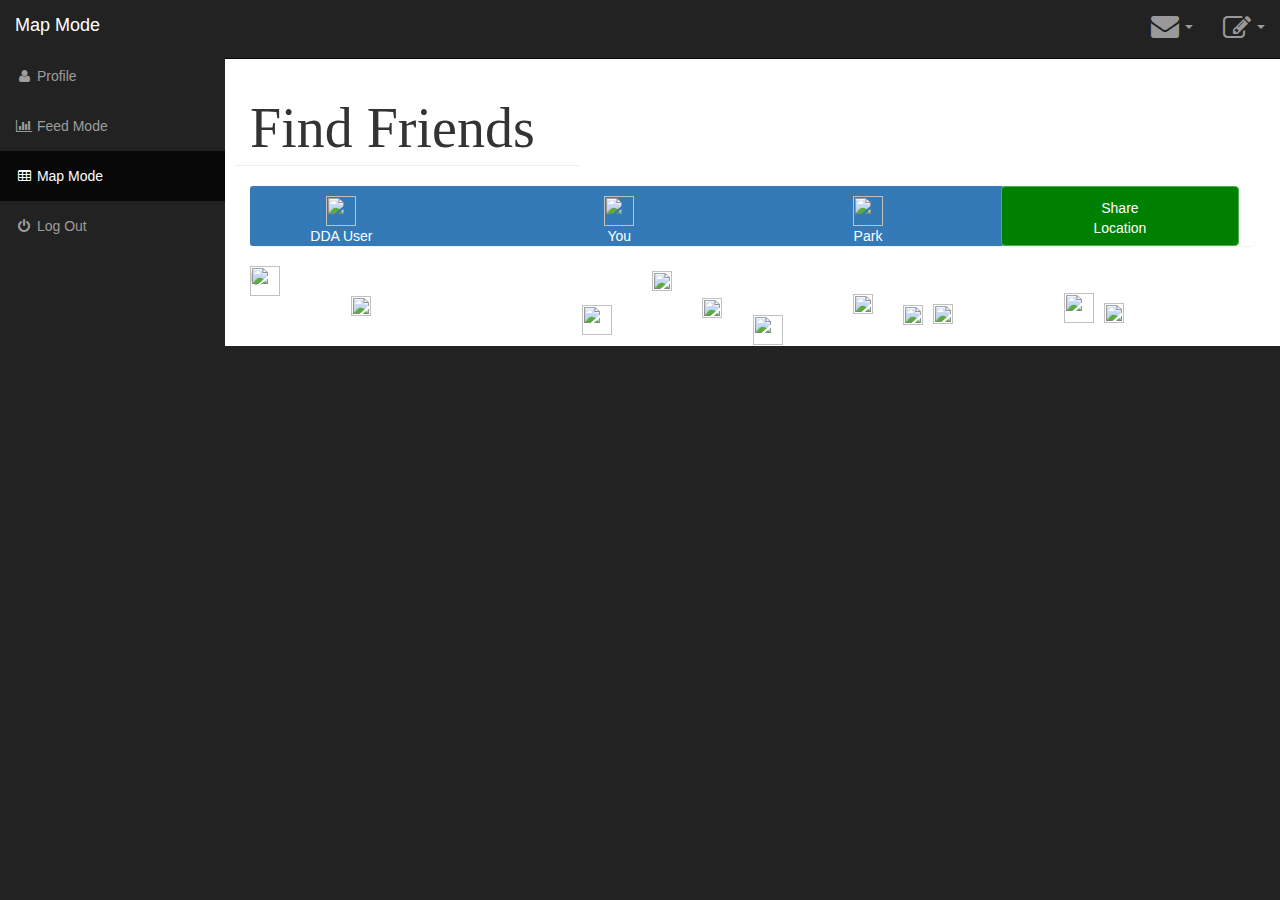
==== bootstrap_template/map.html @ 3c324e11 "Map html & css files" ====
<!DOCTYPE html>
<html lang="en">

<head>

    <meta charset="utf-8">
    <meta http-equiv="X-UA-Compatible" content="IE=edge">
    <meta name="viewport" content="width=device-width, initial-scale=1">
    <meta name="description" content="">
    <meta name="author" content="">

    <title>Map Mode</title>

    <!-- Bootstrap Core CSS -->
    <link href="css/bootstrap.min.css" rel="stylesheet">

    <!-- Custom CSS -->
    <link href="css/map-admin.css" rel="stylesheet">

    <!-- Morris Charts CSS -->
    <link href="css/plugins/morris.css" rel="stylesheet">

    <!-- Custom Fonts -->
    <link href="font-awesome/css/font-awesome.min.css" rel="stylesheet" type="text/css">

    <!-- HTML5 Shim and Respond.js IE8 support of HTML5 elements and media queries -->
    <!-- WARNING: Respond.js doesn't work if you view the page via file:// -->
    <!--[if lt IE 9]>
        <script src="https://oss.maxcdn.com/libs/html5shiv/3.7.0/html5shiv.js"></script>
        <script src="https://oss.maxcdn.com/libs/respond.js/1.4.2/respond.min.js"></script>
    <![endif]-->

</head>

<body>

    <div id="wrapper">

        <!-- Navigation -->
        <nav class="navbar navbar-inverse navbar-fixed-top" role="navigation">
            <!-- Brand and toggle get grouped for better mobile display -->
            <div class="navbar-header">
                <button type="button" class="navbar-toggle" data-toggle="collapse" data-target=".navbar-ex1-collapse">
                    <span class="sr-only">Toggle navigation</span>
                    <span class="icon-bar"></span>
                    <span class="icon-bar"></span>
                    <span class="icon-bar"></span>
                </button>
                <a class="navbar-brand" href="index.html">Map Mode</a>
            </div>
            <!-- Top Menu Items -->
            <ul class="nav navbar-right top-nav">
                <li class="dropdown">
                    <a href="#" class="dropdown-toggle" data-toggle="dropdown"><i class="fa fa-envelope  fa-2x"></i> <b class="caret"></b></a>
                    <ul class="dropdown-menu message-dropdown">
                        <li class="message-preview">
                            <a href="#">
                                <div class="media">
                                    <span class="pull-left">
                                        <img class="media-object" src="http://placehold.it/50x50" alt="">
                                    </span>
                                    <div class="media-body">
                                        <h5 class="media-heading"><strong>John Smith</strong>
                                        </h5>
                                        <p class="small text-muted"><i class="fa fa-calendar-plus-o"></i> Yesterday at 4:32 PM</p>
                                        <p>Lorem ipsum dolor sit amet, consectetur...</p>
                                    </div>
                                </div>
                            </a>
                        </li>
                        <li class="message-preview">
                            <a href="#">
                                <div class="media">
                                    <span class="pull-left">
                                        <img class="media-object" src="http://placehold.it/50x50" alt="">
                                    </span>
                                    <div class="media-body">
                                        <h5 class="media-heading"><strong>John Smith</strong>
                                        </h5>
                                        <p class="small text-muted"><i class="fa fa-clock-o"></i> Yesterday at 4:32 PM</p>
                                        <p>Lorem ipsum dolor sit amet, consectetur...</p>
                                    </div>
                                </div>
                            </a>
                        </li>
                        <li class="message-preview">
                            <a href="#">
                                <div class="media">
                                    <span class="pull-left">
                                        <img class="media-object" src="http://placehold.it/50x50" alt="">
                                    </span>
                                    <div class="media-body">
                                        <h5 class="media-heading"><strong>John Smith</strong>
                                        </h5>
                                        <p class="small text-muted"><i class="fa fa-clock-o"></i> Yesterday at 4:32 PM</p>
                                        <p>Lorem ipsum dolor sit amet, consectetur...</p>
                                    </div>
                                </div>
                            </a>
                        </li>
                        <li class="message-footer">
                            <a href="#">Read All New Messages</a>
                        </li>
                    </ul>
                </li>

                <!-- ADD  -->
                       <li class="dropdown">
                    <a href="#" class="dropdown-toggle" data-toggle="dropdown"><i class="fa fa-pencil-square-o fa-2x"></i> <b class="caret"></b></a>
                    <ul class="dropdown-menu message-dropdown">
                        <li class="message-preview">
                            <a href="#">
                                <h4>Create New Event</h4>
                            </a>
                        </li>
                        <li class="message-preview">
                            <a href="#">
                                <h4>Ask For Advice</h4>
                            </a>
                        </li>
                        <li class="message-preview">
                            <a href="#">
                                <h4>Write A Post</h4>
                            </a>
                        </li>
                        
                    </ul>
                </li>


            </ul>

            <!-- Sidebar Menu Items - These collapse to the responsive navigation menu on small screens -->
            <div class="collapse navbar-collapse navbar-ex1-collapse">
                <ul class="nav navbar-nav side-nav">
                    <li>
                        <a href="index.html"><i class="fa fa-fw fa-user"></i> Profile</a>
                    </li>
                    <li>
                        <a href="feed.html"><i class="fa fa-fw fa-bar-chart-o"></i> Feed Mode</a>
                    </li>
                    <li class="active">
                        <a href="map.html"><i class="fa fa-fw fa-table"></i> Map Mode</a>
                    </li>
                    <li>
                        <a href="#"><i class="fa fa-fw fa-power-off"></i> Log Out</a>
                    </li>
                </ul>
            </div>
            <!-- /.navbar-collapse -->
        </nav>

        <div id="page-wrapper">

            <div class="container-fluid">

                <!-- Page Heading -->
                <div class="row">
                    <div class="huge col-lg-4 page-header fa fa-4x">
                        Find Friends 
                    </div>  
                    
                        
                   <!--      <ol class="breadcrumb">
                            <li class="active">
                                <i class="fa fa-dashboard"></i> Dashboard
                            </li>
                        </ol> -->
                   
                </div>

                <div class="row">
                    <div class="col-lg-12 col-md-12">
                        <div class="panel panel-primary">
                            <div class="panel-heading">
                                <div class="row">
                                    <div class="col-xs-3"> 
                                        <div class = "legend1">
                                            <img src="http://cdn.flaticon.com/png/256/12638.png" width="30" height="30">
                                            <div>DDA User</div>
                                        </div>
                                        <div class = "legend2">
                                            <img src="http://icons.iconarchive.com/icons/icons-land/vista-map-markers/256/Map-Marker-Marker-Outside-Azure-icon.png" width="30" height="30">
                                            <div> You </div>
                                        </div>
                                        <div class = "legend3">
                                            <img src="http://icons.iconarchive.com/icons/sonya/swarm/256/Park-icon.png" width="30" height="30">
                                            <div> Park </div>
                                    </div>

                                </div>

                            </div>
                               <button type="button" class="btn btn-success">Share </br>Location</button>   
                        </div>
                    </div>
                </div>
            </div>
                <div class="map">
                    <div class="map-img">
                        <img  class = "mapImg" src="https://i.imgur.com/2tovwYl.png" height="auto" width="100%">

                        <img class = "userLoc" src="http://icons.iconarchive.com/icons/icons-land/vista-map-markers/256/Map-Marker-Marker-Outside-Azure-icon.png" width="30" height="30">

                        <img class = "park1" src="http://icons.iconarchive.com/icons/sonya/swarm/256/Park-icon.png" width="30" height="30">
                        <img class = "park2" src="http://icons.iconarchive.com/icons/sonya/swarm/256/Park-icon.png" width="30" height="30">
                        <img class = "park3" src="http://icons.iconarchive.com/icons/sonya/swarm/256/Park-icon.png" width="30" height="30">

                        <img class = "user1" src="http://cdn.flaticon.com/png/256/12638.png" width="20" height="20">
                        <img class = "user2" src="http://cdn.flaticon.com/png/256/12638.png" width="20" height="20">
                        <img class = "user3" src="http://cdn.flaticon.com/png/256/12638.png" width="20" height="20">
                        <img class = "user4" src="http://cdn.flaticon.com/png/256/12638.png" width="20" height="20">
                        <img class = "user5" src="http://cdn.flaticon.com/png/256/12638.png" width="20" height="20">
                        <img class = "user6" src="http://cdn.flaticon.com/png/256/12638.png" width="20" height="20">
                        <img class = "user7" src="http://cdn.flaticon.com/png/256/12638.png" width="20" height="20">
                    </div>
                </div>
            <!-- /.container-fluid -->

        </div>
        <!-- /#page-wrapper -->

    </div>
    <!-- /#wrapper -->

    <!-- jQuery -->
    <script src="js/jquery.js"></script>

    <!-- Bootstrap Core JavaScript -->
    <script src="js/bootstrap.min.js"></script>

    <!-- Morris Charts JavaScript -->
    <script src="js/plugins/morris/raphael.min.js"></script>
    <script src="js/plugins/morris/morris.min.js"></script>
    <script src="js/plugins/morris/morris-data.js"></script>

</body>

</html>
---- bootstrap_template/css/map-admin.css ----
/*!
 * Start Bootstrap - SB Admin Bootstrap Admin Template (http://startbootstrap.com)
 * Code licensed under the Apache License v2.0.
 * For details, see http://www.apache.org/licenses/LICENSE-2.0.
 */

/* Global Styles */

body {
    margin-top: 100px;
    background-color: #222;
}

@media(min-width:768px) {
    body {
        margin-top: 50px;
    }
}

 

#wrapper {
    padding-left: 0;
}

#page-wrapper {
    width: 100%;
    padding: 0;
    background-color: #fff;
}

.huge {
    font-size: 50px;
    line-height: normal;
}

@media(min-width:768px) {
    #wrapper {
        padding-left: 225px;
    }

    #page-wrapper {
        padding: 10px;
    }
}

/* Top Navigation */

.top-nav {
    padding: 0 15px;
}

.top-nav>li {
    display: inline-block;
    float: left;
}

.top-nav>li>a {
    padding-top: 15px;
    padding-bottom: 15px;
    line-height: 20px;
    color: #999;
}

.top-nav>li>a:hover,
.top-nav>li>a:focus,
.top-nav>.open>a,
.top-nav>.open>a:hover,
.top-nav>.open>a:focus {
    color: #fff;
    background-color: #000;
}

.top-nav>.open>.dropdown-menu {
    float: left;
    position: absolute;
    margin-top: 0;
    border: 1px solid rgba(0,0,0,.15);
    border-top-left-radius: 0;
    border-top-right-radius: 0;
    background-color: #fff;
    -webkit-box-shadow: 0 6px 12px rgba(0,0,0,.175);
    box-shadow: 0 6px 12px rgba(0,0,0,.175);
}

.top-nav>.open>.dropdown-menu>li>a {
    white-space: normal;
}

ul.message-dropdown {
    padding: 0;
    max-height: 250px;
    overflow-x: hidden;
    overflow-y: auto;
}

li.message-preview {
    width: 275px;
    border-bottom: 1px solid rgba(0,0,0,.15);
}

li.message-preview>a {
    padding-top: 15px;
    padding-bottom: 15px;
}

li.message-footer {
    margin: 5px 0;
}

ul.alert-dropdown {
    width: 200px;
}

/* Side Navigation */

@media(min-width:768px) {
    .side-nav {
        position: fixed;
        top: 51px;
        left: 225px;
        width: 225px;
        margin-left: -225px;
        border: none;
        border-radius: 0;
        overflow-y: auto;
        background-color: #222;
        bottom: 0;
        overflow-x: hidden;
        padding-bottom: 40px;
    }

    .side-nav>li>a {
        width: 225px;
    }

    .side-nav li a:hover,
    .side-nav li a:focus {
        outline: none;
        background-color: #000 !important;
    }
}

.side-nav>li>ul {
    padding: 0;
}

.side-nav>li>ul>li>a {
    display: block;
    padding: 10px 15px 10px 38px;
    text-decoration: none;
    color: #999;
}

.side-nav>li>ul>li>a:hover {
    color: #fff;
}

/* Flot Chart Containers */

.flot-chart {
    display: block;
    height: 400px;
}

.flot-chart-content {
    width: 100%;
    height: 100%;
}

/* Custom Colored Panels */

.huge {
    font-size: 40px;
}

.panel-green {
    border-color: #5cb85c;
}

.panel-heading {
    padding-top: 0px;
   
   height: 60px;
    width: 75%; 
    border-radius: 3px 3px 3px 3px;

}

.panel {
    border: none;
}

 
.col-xs-3 { 
 width: 100%;}

.legend1 { 
   left:8%;
  text-align: center;
position: absolute;
margin-top: 10px;

 }

 .userLoc {
    position: absolute;
    top: 70%;
    left: 50%;
 }

 .map {
    position: relative;
    padding-bottom: 50px;
 }

 .caret {
    position: relative;
    top: 50%;
    vertical-align: top;
    margin-top: 10px;
 }

  .fa-envelope{ 
    margin-top: -2px !important;
}

 .park1 {
    position: absolute;
    left: 33%;
    top: 55%;

 }

 .park2 {
    position: absolute;
    left: 81%;
    top: 38%;

 }
 .park3 {
    position: absolute;
    left: 0%;
    top: 0%;

 }

.mapImg {
  
    border-radius: 10px 10px 10px 10px;
}

 .user1 {
    position: absolute;
    left: 10%;
    top: 43%;

 }



 .user2 {
    position: absolute;
    left: 60%;
    top: 40%;

 }

 .user3 {
    position: absolute;
    left: 45%;
    top: 45%;

 }

 .user4 {
    position: absolute;
    left: 40%;
    top: 7%;

 }

 .user5 {
    position: absolute;
    left: 85%;
    top: 53%;

 }

 .user6 {
    position: absolute;
    left: 68%;
    top: 54%;

 }

 .user7 {
    position: absolute;
    left: 65%;
    top: 55%;

 }
 body {
    height: 100%;

 }

 .fa-envelope {
    margin-top: 0;
    padding-top: 0;
    top:0%;
    vertical-align: top;
 }

 




.legend2 { 
   position: absolute;
left: 47%;
margin: 0 0 0 0;
text-align: center;
margin-top: 10px;

 }


.legend3 { 

position: absolute;
    left: 80%;
    text-align: center;
margin-top: 10px;


 }


 .btn-success {
    background-color: green;
    position: absolute;
    left: 74%;
    width:23%;
    height: 60px;
    padding-top: 10px;
    top:0%;

 
 }


 

.panel-green > .panel-heading {
    border-color: #5cb85c;
    color: #fff;
    background-color: #5cb85c;
}

.panel-green > a {
    color: #5cb85c;
}

.panel-green > a:hover {
    color: #3d8b3d;
}

.panel-red {
    border-color: #d9534f;
}

.panel-red > .panel-heading {
    border-color: #d9534f;
    color: #fff;
    background-color: #d9534f;
}

.panel-red > a {
    color: #d9534f;
}

.panel-red > a:hover {
    color: #b52b27;
}

.panel-yellow {
    border-color: #f0ad4e;
}

.panel-yellow > .panel-heading {
    border-color: #f0ad4e;
    color: #fff;
    background-color: #f0ad4e;
}

.panel-yellow > a {
    color: #f0ad4e;
}

.panel-yellow > a:hover {
    color: #df8a13;
}
---- bootstrap_template/css/plugins/morris.css ----
.morris-hover{position:absolute;z-index:1000}.morris-hover.morris-default-style{border-radius:10px;padding:6px;color:#666;background:rgba(255,255,255,0.8);border:solid 2px rgba(230,230,230,0.8);font-family:sans-serif;font-size:12px;text-align:center}.morris-hover.morris-default-style .morris-hover-row-label{font-weight:bold;margin:0.25em 0}
.morris-hover.morris-default-style .morris-hover-point{white-space:nowrap;margin:0.1em 0}
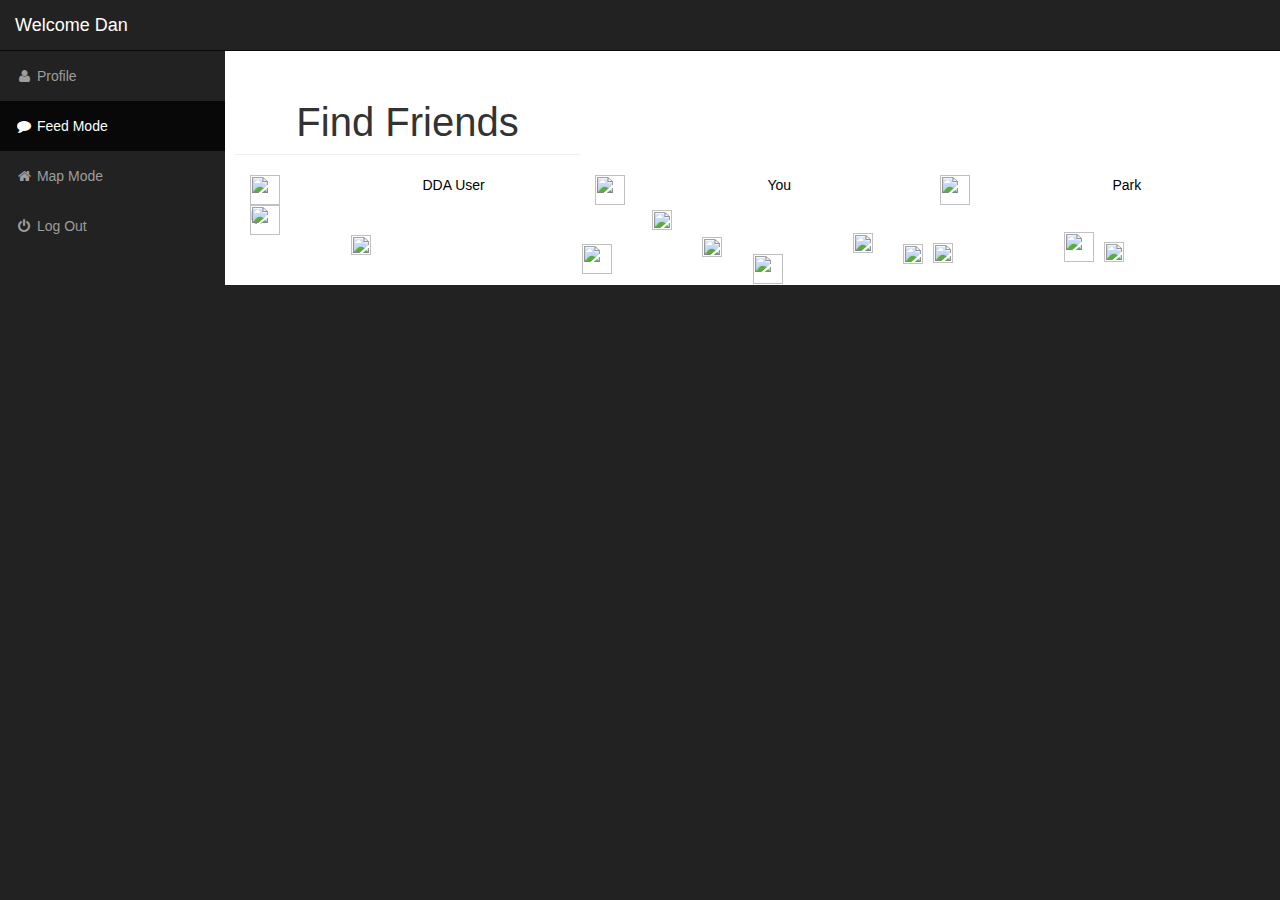
==== commit 00460c2c: "Added map" ====
--- a/bootstrap_template/map.html
+++ b/bootstrap_template/map.html
@@ -9,13 +9,14 @@
     <meta name="description" content="">
     <meta name="author" content="">
 
-    <title>Map Mode</title>
+    <title>SB Admin - Bootstrap Admin Template</title>
 
     <!-- Bootstrap Core CSS -->
     <link href="css/bootstrap.min.css" rel="stylesheet">
 
     <!-- Custom CSS -->
-    <link href="css/map-admin.css" rel="stylesheet">
+    <link href="css/sb-admin.css" rel="stylesheet">
+    <link href="css/main.css" rel="stylesheet">
 
     <!-- Morris Charts CSS -->
     <link href="css/plugins/morris.css" rel="stylesheet">
@@ -23,6 +24,9 @@
     <!-- Custom Fonts -->
     <link href="font-awesome/css/font-awesome.min.css" rel="stylesheet" type="text/css">
 
+    <link rel="stylesheet" type="text/css" href="css/main.css">
+
+   
     <!-- HTML5 Shim and Respond.js IE8 support of HTML5 elements and media queries -->
     <!-- WARNING: Respond.js doesn't work if you view the page via file:// -->
     <!--[if lt IE 9]>
@@ -35,6 +39,33 @@
 <body>
 
     <div id="wrapper">
+
+        <div class="modal fade" id="user" tabindex="-1" role="dialog" aria-labelledby="myModalLabel">
+            <div class="modal-dialog" role="document">
+                <div class="modal-content">
+                    <div class="modal-header">
+                        <button type="button" class="close" data-dismiss="modal" aria-label="Close"><span aria-hidden="true">&times;</span></button>
+                        <h4 class="modal-title" id="myModalLabel">Ask Steven to meet up!</h4>
+                    </div>
+                <div class="modal-body">
+                    <div class="row">
+                        <div class="col-md-1 col-xs-1"></div>
+                        <div class="col-md-10 col-xs-10" style="text-align: center;">
+                            <img src="https://blog-photos.dogvacay.com/wp-content/uploads/2013/04/homepage-man-dog-kiss-.jpg" width="100" height="100" style="border-radius: 50%">
+                            <h5>Steven and Mars love to spend time together on the beach playing with voleyball and enjoying ocean breeze.</h5>
+                            <form id="userForm" name="userForm">
+                                <textarea rows="7" type="text" id="msg" name="msg" placeholder="Let Steven know that you want to join him and his dog for a walk!"></textarea> <br>
+                            
+                                <button type="submit" class="btn btn-primary pull-right" style="width: 100px;">Send</button>
+                            </form>
+                    </div>
+                    <div class="col-md-1 col-xs-1"></div>
+                </div>
+              </div>
+            </div>
+          </div>
+        </div>
+
 
         <!-- Navigation -->
         <nav class="navbar navbar-inverse navbar-fixed-top" role="navigation">
@@ -46,102 +77,24 @@
                     <span class="icon-bar"></span>
                     <span class="icon-bar"></span>
                 </button>
-                <a class="navbar-brand" href="index.html">Map Mode</a>
-            </div>
-            <!-- Top Menu Items -->
-            <ul class="nav navbar-right top-nav">
-                <li class="dropdown">
-                    <a href="#" class="dropdown-toggle" data-toggle="dropdown"><i class="fa fa-envelope  fa-2x"></i> <b class="caret"></b></a>
-                    <ul class="dropdown-menu message-dropdown">
-                        <li class="message-preview">
-                            <a href="#">
-                                <div class="media">
-                                    <span class="pull-left">
-                                        <img class="media-object" src="http://placehold.it/50x50" alt="">
-                                    </span>
-                                    <div class="media-body">
-                                        <h5 class="media-heading"><strong>John Smith</strong>
-                                        </h5>
-                                        <p class="small text-muted"><i class="fa fa-calendar-plus-o"></i> Yesterday at 4:32 PM</p>
-                                        <p>Lorem ipsum dolor sit amet, consectetur...</p>
-                                    </div>
-                                </div>
-                            </a>
-                        </li>
-                        <li class="message-preview">
-                            <a href="#">
-                                <div class="media">
-                                    <span class="pull-left">
-                                        <img class="media-object" src="http://placehold.it/50x50" alt="">
-                                    </span>
-                                    <div class="media-body">
-                                        <h5 class="media-heading"><strong>John Smith</strong>
-                                        </h5>
-                                        <p class="small text-muted"><i class="fa fa-clock-o"></i> Yesterday at 4:32 PM</p>
-                                        <p>Lorem ipsum dolor sit amet, consectetur...</p>
-                                    </div>
-                                </div>
-                            </a>
-                        </li>
-                        <li class="message-preview">
-                            <a href="#">
-                                <div class="media">
-                                    <span class="pull-left">
-                                        <img class="media-object" src="http://placehold.it/50x50" alt="">
-                                    </span>
-                                    <div class="media-body">
-                                        <h5 class="media-heading"><strong>John Smith</strong>
-                                        </h5>
-                                        <p class="small text-muted"><i class="fa fa-clock-o"></i> Yesterday at 4:32 PM</p>
-                                        <p>Lorem ipsum dolor sit amet, consectetur...</p>
-                                    </div>
-                                </div>
-                            </a>
-                        </li>
-                        <li class="message-footer">
-                            <a href="#">Read All New Messages</a>
-                        </li>
-                    </ul>
-                </li>
-
-                <!-- ADD  -->
-                       <li class="dropdown">
-                    <a href="#" class="dropdown-toggle" data-toggle="dropdown"><i class="fa fa-pencil-square-o fa-2x"></i> <b class="caret"></b></a>
-                    <ul class="dropdown-menu message-dropdown">
-                        <li class="message-preview">
-                            <a href="#">
-                                <h4>Create New Event</h4>
-                            </a>
-                        </li>
-                        <li class="message-preview">
-                            <a href="#">
-                                <h4>Ask For Advice</h4>
-                            </a>
-                        </li>
-                        <li class="message-preview">
-                            <a href="#">
-                                <h4>Write A Post</h4>
-                            </a>
-                        </li>
-                        
-                    </ul>
-                </li>
-
-
-            </ul>
+                <a class="navbar-brand" href="index.html">Welcome Dan</a>
+           
+            </div>
+
 
             <!-- Sidebar Menu Items - These collapse to the responsive navigation menu on small screens -->
             <div class="collapse navbar-collapse navbar-ex1-collapse">
                 <ul class="nav navbar-nav side-nav">
+                    <li >
+                        <a href="index.html"><i class="fa fa-fw fa-user"></i> Profile</a>
+                    </li>
+                    <li class="active">
+                        <a href="index.html"><i class="fa fa-fw fa-comment"></i> Feed Mode</a>
+                    </li>
                     <li>
-                        <a href="index.html"><i class="fa fa-fw fa-user"></i> Profile</a>
-                    </li>
-                    <li>
-                        <a href="feed.html"><i class="fa fa-fw fa-bar-chart-o"></i> Feed Mode</a>
-                    </li>
-                    <li class="active">
-                        <a href="map.html"><i class="fa fa-fw fa-table"></i> Map Mode</a>
-                    </li>
+                        <a href="map.html"><i class="fa fa-fw fa-home"></i> Map Mode</a>
+                    </li>
+
                     <li>
                         <a href="#"><i class="fa fa-fw fa-power-off"></i> Log Out</a>
                     </li>
@@ -156,7 +109,7 @@
 
                 <!-- Page Heading -->
                 <div class="row">
-                    <div class="huge col-lg-4 page-header fa fa-4x">
+                    <div class="huge feed-title col-lg-4 page-header ">
                         Find Friends 
                     </div>  
                     
@@ -169,33 +122,44 @@
                    
                 </div>
 
+                <div class="alert alert-success collapse" id="msgSent">
+                  <span>
+                    <p>We let Steven know that you'll be joining him!</p>
+                  </span>
+                </div>
+
                 <div class="row">
                     <div class="col-lg-12 col-md-12">
-                        <div class="panel panel-primary">
-                            <div class="panel-heading">
+                        <!-- <div class="panel panel-primary">
+                            <div class="panel-heading"> -->
                                 <div class="row">
-                                    <div class="col-xs-3"> 
-                                        <div class = "legend1">
+                                    <div class="col-xs-2"> 
                                             <img src="http://cdn.flaticon.com/png/256/12638.png" width="30" height="30">
-                                            <div>DDA User</div>
-                                        </div>
-                                        <div class = "legend2">
+                                    </div>
+                                    <div class="col-xs-2">
+                                            <p style="color: #000; font-weight: 200;">DDA User</p>
+                                    </div>
+                                    <div class="col-xs-2"> 
                                             <img src="http://icons.iconarchive.com/icons/icons-land/vista-map-markers/256/Map-Marker-Marker-Outside-Azure-icon.png" width="30" height="30">
-                                            <div> You </div>
-                                        </div>
-                                        <div class = "legend3">
+                                    </div>
+                                    <div class="col-xs-2">
+                                            <p style="color: #000; font-weight: 200;"> You </p>
+                                    </div>
+                                    <div class="col-xs-2"> 
                                             <img src="http://icons.iconarchive.com/icons/sonya/swarm/256/Park-icon.png" width="30" height="30">
-                                            <div> Park </div>
-                                    </div>
-
-                                </div>
-
-                            </div>
-                               <button type="button" class="btn btn-success">Share </br>Location</button>   
+                                    </div>
+                                    <div class="col-xs-2">
+                                            <p style="color: #000; font-weight: 200;"> Park </p>
+                                    </div>
+
+                                <!-- </div>
+
+                            </div> -->
+                            <!-- <button type="button" class="btn btn-success">Share </br>Location</button>  -->  
                         </div>
                     </div>
                 </div>
-            </div>
+            
                 <div class="map">
                     <div class="map-img">
                         <img  class = "mapImg" src="https://i.imgur.com/2tovwYl.png" height="auto" width="100%">
@@ -205,16 +169,30 @@
                         <img class = "park1" src="http://icons.iconarchive.com/icons/sonya/swarm/256/Park-icon.png" width="30" height="30">
                         <img class = "park2" src="http://icons.iconarchive.com/icons/sonya/swarm/256/Park-icon.png" width="30" height="30">
                         <img class = "park3" src="http://icons.iconarchive.com/icons/sonya/swarm/256/Park-icon.png" width="30" height="30">
-
-                        <img class = "user1" src="http://cdn.flaticon.com/png/256/12638.png" width="20" height="20">
-                        <img class = "user2" src="http://cdn.flaticon.com/png/256/12638.png" width="20" height="20">
-                        <img class = "user3" src="http://cdn.flaticon.com/png/256/12638.png" width="20" height="20">
-                        <img class = "user4" src="http://cdn.flaticon.com/png/256/12638.png" width="20" height="20">
-                        <img class = "user5" src="http://cdn.flaticon.com/png/256/12638.png" width="20" height="20">
-                        <img class = "user6" src="http://cdn.flaticon.com/png/256/12638.png" width="20" height="20">
-                        <img class = "user7" src="http://cdn.flaticon.com/png/256/12638.png" width="20" height="20">
-                    </div>
-                </div>
+                        <a class="btn" data-toggle="modal" data-target="#user">
+                            <img class = "user1" src="http://cdn.flaticon.com/png/256/12638.png" width="20" height="20">
+                        </a>
+                        <a class="btn" data-toggle="modal" data-target="#user">
+                            <img class = "user2" src="http://cdn.flaticon.com/png/256/12638.png" width="20" height="20">
+                        </a>
+                        <a class="btn" data-toggle="modal" data-target="#user">
+                            <img class = "user3" src="http://cdn.flaticon.com/png/256/12638.png" width="20" height="20">
+                        </a>
+                        <a class="btn" data-toggle="modal" data-target="#user">
+                            <img class = "user4" src="http://cdn.flaticon.com/png/256/12638.png" width="20" height="20">
+                        </a>
+                        <a class="btn" data-toggle="modal" data-target="#user">
+                            <img class = "user5" src="http://cdn.flaticon.com/png/256/12638.png" width="20" height="20">
+                        </a>
+                        <a class="btn" data-toggle="modal" data-target="#user">
+                            <img class = "user6" src="http://cdn.flaticon.com/png/256/12638.png" width="20" height="20">
+                        </a>
+                        <a class="btn" data-toggle="modal" data-target="#user">
+                            <img class = "user7" src="http://cdn.flaticon.com/png/256/12638.png" width="20" height="20">
+                        </a>
+                    </div>
+                </div>
+            </div>
             <!-- /.container-fluid -->
 
         </div>
@@ -234,6 +212,7 @@
     <script src="js/plugins/morris/morris.min.js"></script>
     <script src="js/plugins/morris/morris-data.js"></script>
 
+    <script src="js/modals.js" > </script>
 </body>
 
 </html>--- a/bootstrap_template/css/sb-admin.css
+++ b/bootstrap_template/css/sb-admin.css
@@ -0,0 +1,245 @@
+/*!
+ * Start Bootstrap - SB Admin Bootstrap Admin Template (http://startbootstrap.com)
+ * Code licensed under the Apache License v2.0.
+ * For details, see http://www.apache.org/licenses/LICENSE-2.0.
+ */
+
+/* Global Styles */
+
+body {
+    margin-top: 50px;
+    background-color: #222;
+}
+
+@media(min-width:768px) {
+    body {
+        margin-top: 50px;
+    }
+}
+
+#wrapper {
+    padding-left: 0;
+}
+
+#page-wrapper {
+    width: 100%;
+    padding: 0;
+    background-color: #fff;
+}
+
+.huge {
+    font-size: 50px;
+    line-height: normal;
+}
+
+@media(min-width:768px) {
+    #wrapper {
+        padding-left: 225px;
+    }
+
+    #page-wrapper {
+        padding: 10px;
+    }
+}
+
+/* Top Navigation */
+
+.top-nav {
+    padding: 0 15px;
+}
+
+.top-nav>li {
+    display: inline-block;
+    float: left;
+}
+
+.top-nav>li>a {
+    padding-top: 15px;
+    padding-bottom: 15px;
+    line-height: 20px;
+    color: #999;
+}
+
+.top-nav>li>a:hover,
+.top-nav>li>a:focus,
+.top-nav>.open>a,
+.top-nav>.open>a:hover,
+.top-nav>.open>a:focus {
+    color: #fff;
+    background-color: #000;
+}
+
+.top-nav>.open>.dropdown-menu {
+    float: left;
+    position: absolute;
+    margin-top: 0;
+    border: 1px solid rgba(0,0,0,.15);
+    border-top-left-radius: 0;
+    border-top-right-radius: 0;
+    background-color: #fff;
+    -webkit-box-shadow: 0 6px 12px rgba(0,0,0,.175);
+    box-shadow: 0 6px 12px rgba(0,0,0,.175);
+}
+
+.top-nav>.open>.dropdown-menu>li>a {
+    white-space: normal;
+}
+
+ul.message-dropdown {
+    padding: 0;
+    max-height: 250px;
+    overflow-x: hidden;
+    overflow-y: auto;
+}
+
+li.message-preview {
+    width: 275px;
+    border-bottom: 1px solid rgba(0,0,0,.15);
+}
+
+li.message-preview>a {
+    padding-top: 15px;
+    padding-bottom: 15px;
+}
+
+li.message-footer {
+    margin: 5px 0;
+}
+
+ul.alert-dropdown {
+    width: 200px;
+}
+
+/* Side Navigation */
+
+@media(min-width:768px) {
+    .side-nav {
+        position: fixed;
+        top: 51px;
+        left: 225px;
+        width: 225px;
+        margin-left: -225px;
+        border: none;
+        border-radius: 0;
+        overflow-y: auto;
+        background-color: #222;
+        bottom: 0;
+        overflow-x: hidden;
+        padding-bottom: 40px;
+    }
+
+    .side-nav>li>a {
+        width: 225px;
+    }
+
+    .side-nav li a:hover,
+    .side-nav li a:focus {
+        outline: none;
+        background-color: #000 !important;
+    }
+}
+
+.side-nav>li>ul {
+    padding: 0;
+}
+
+.side-nav>li>ul>li>a {
+    display: block;
+    padding: 10px 15px 10px 38px;
+    text-decoration: none;
+    color: #999;
+}
+
+.side-nav>li>ul>li>a:hover {
+    color: #fff;
+}
+
+/* Flot Chart Containers */
+
+.flot-chart {
+    display: block;
+    height: 400px;
+}
+
+.flot-chart-content {
+    width: 100%;
+    height: 100%;
+}
+
+/* Custom Colored Panels */
+
+.huge {
+    font-size: 40px;
+}
+
+.panel-green {
+    border-color: #5cb85c;
+}
+
+.panel-green > .panel-heading {
+    border-color: #5cb85c;
+    color: #fff;
+    background-color: #5cb85c;
+}
+
+.panel-green > a {
+    color: #5cb85c;
+}
+
+.panel-green > a:hover {
+    color: #3d8b3d;
+}
+
+.panel-purple {
+    border-color: #9B30FF;
+}
+
+.panel-purple > .panel-heading {
+    border-color: #9B30FF;
+    color: #fff;
+    background-color: #9B30FF;
+}
+
+.panel-purple > a {
+    color: #9B30FF;
+}
+
+.panel-purple > a:hover {
+    color: #9B30FF;
+}
+
+.panel-red {
+    border-color: #d9534f;
+}
+
+.panel-red > .panel-heading {
+    border-color: #d9534f;
+    color: #fff;
+    background-color: #d9534f;
+}
+
+.panel-red > a {
+    color: #d9534f;
+}
+
+.panel-red > a:hover {
+    color: #b52b27;
+}
+
+.panel-yellow {
+    border-color: #f0ad4e;
+}
+
+.panel-yellow > .panel-heading {
+    border-color: #f0ad4e;
+    color: #fff;
+    background-color: #f0ad4e;
+}
+
+.panel-yellow > a {
+    color: #f0ad4e;
+}
+
+.panel-yellow > a:hover {
+    color: #df8a13;
+}--- a/bootstrap_template/css/main.css
+++ b/bootstrap_template/css/main.css
@@ -0,0 +1,185 @@
+form {
+	text-align: center;
+}   
+
+input {
+	border-top: none;
+	border-left: none;
+	border-right: none;
+	width: 100%;
+	margin-bottom: 15px;
+	margin-top: 15px;
+}
+a {
+	text-decoration: none;
+}
+textarea {
+	width: 100%;
+    margin-bottom: 15px;
+    margin-top: 15px;
+}
+input:focus, input:active, textarea:focus, textarea:active {
+	outline: none;
+}
+.feed-title {
+	text-align: center;
+}
+
+.poster {
+	color: #fff;
+}
+
+.event-info {
+	font-size: 14px;
+}
+
+.desc {
+	/*font-style: italic;*/
+	font-weight: 100;
+	word-spacing: -1px;
+	letter-spacing: 1.01px;
+}
+
+.title {
+	font-size: 25px;
+	font-weight: 200;
+}
+
+/* Dropdowns */
+li.message-preview>a {
+	padding: 0px !important;
+}
+
+li.message-preview {
+	width: auto;
+}
+
+
+/* New Custom Panel Colors */
+.panel-post {
+    border-color: #30586d;
+}
+
+.panel-post > .panel-heading {
+    border-color: #30586d;
+    color: #fff;
+    background-color: #30586d;
+}
+
+.panel-event {
+    border-color: #50a2a9;
+}
+
+.panel-event > .panel-heading {
+    border-color: #50a2a9;
+    color: #fff;
+    background-color: #50a2a9;
+}
+
+/*#50a2a9*/
+
+
+ .userLoc {
+    position: absolute;
+    top: 70%;
+    left: 50%;
+ }
+
+ .map {
+    position: relative;
+    padding-bottom: 50px;
+ }
+
+ .caret {
+    position: relative;
+    top: 50%;
+    vertical-align: top;
+    margin-top: 10px;
+ }
+
+  .fa-envelope{ 
+    margin-top: -2px !important;
+}
+
+ .park1 {
+    position: absolute;
+    left: 33%;
+    top: 55%;
+
+ }
+
+ .park2 {
+    position: absolute;
+    left: 81%;
+    top: 38%;
+
+ }
+ .park3 {
+    position: absolute;
+    left: 0%;
+    top: 0%;
+
+ }
+
+.mapImg {
+    border-radius: 10px 10px 10px 10px;
+}
+
+.legend1 { 
+   	left:8%;
+  	text-align: center;
+	position: absolute;
+	margin-top: 10px;
+
+ }
+
+ .user1 {
+    position: absolute;
+    left: 10%;
+    top: 43%;
+
+ }
+
+
+
+ .user2 {
+    position: absolute;
+    left: 60%;
+    top: 40%;
+
+ }
+
+ .user3 {
+    position: absolute;
+    left: 45%;
+    top: 45%;
+
+ }
+
+ .user4 {
+    position: absolute;
+    left: 40%;
+    top: 7%;
+
+ }
+
+ .user5 {
+    position: absolute;
+    left: 85%;
+    top: 53%;
+
+ }
+
+ .user6 {
+    position: absolute;
+    left: 68%;
+    top: 54%;
+
+ }
+
+ .user7 {
+    position: absolute;
+    left: 65%;
+    top: 55%;
+
+ }
--- a/bootstrap_template/css/main.css
+++ b/bootstrap_template/css/main.css
@@ -0,0 +1,185 @@
+form {
+	text-align: center;
+}   
+
+input {
+	border-top: none;
+	border-left: none;
+	border-right: none;
+	width: 100%;
+	margin-bottom: 15px;
+	margin-top: 15px;
+}
+a {
+	text-decoration: none;
+}
+textarea {
+	width: 100%;
+    margin-bottom: 15px;
+    margin-top: 15px;
+}
+input:focus, input:active, textarea:focus, textarea:active {
+	outline: none;
+}
+.feed-title {
+	text-align: center;
+}
+
+.poster {
+	color: #fff;
+}
+
+.event-info {
+	font-size: 14px;
+}
+
+.desc {
+	/*font-style: italic;*/
+	font-weight: 100;
+	word-spacing: -1px;
+	letter-spacing: 1.01px;
+}
+
+.title {
+	font-size: 25px;
+	font-weight: 200;
+}
+
+/* Dropdowns */
+li.message-preview>a {
+	padding: 0px !important;
+}
+
+li.message-preview {
+	width: auto;
+}
+
+
+/* New Custom Panel Colors */
+.panel-post {
+    border-color: #30586d;
+}
+
+.panel-post > .panel-heading {
+    border-color: #30586d;
+    color: #fff;
+    background-color: #30586d;
+}
+
+.panel-event {
+    border-color: #50a2a9;
+}
+
+.panel-event > .panel-heading {
+    border-color: #50a2a9;
+    color: #fff;
+    background-color: #50a2a9;
+}
+
+/*#50a2a9*/
+
+
+ .userLoc {
+    position: absolute;
+    top: 70%;
+    left: 50%;
+ }
+
+ .map {
+    position: relative;
+    padding-bottom: 50px;
+ }
+
+ .caret {
+    position: relative;
+    top: 50%;
+    vertical-align: top;
+    margin-top: 10px;
+ }
+
+  .fa-envelope{ 
+    margin-top: -2px !important;
+}
+
+ .park1 {
+    position: absolute;
+    left: 33%;
+    top: 55%;
+
+ }
+
+ .park2 {
+    position: absolute;
+    left: 81%;
+    top: 38%;
+
+ }
+ .park3 {
+    position: absolute;
+    left: 0%;
+    top: 0%;
+
+ }
+
+.mapImg {
+    border-radius: 10px 10px 10px 10px;
+}
+
+.legend1 { 
+   	left:8%;
+  	text-align: center;
+	position: absolute;
+	margin-top: 10px;
+
+ }
+
+ .user1 {
+    position: absolute;
+    left: 10%;
+    top: 43%;
+
+ }
+
+
+
+ .user2 {
+    position: absolute;
+    left: 60%;
+    top: 40%;
+
+ }
+
+ .user3 {
+    position: absolute;
+    left: 45%;
+    top: 45%;
+
+ }
+
+ .user4 {
+    position: absolute;
+    left: 40%;
+    top: 7%;
+
+ }
+
+ .user5 {
+    position: absolute;
+    left: 85%;
+    top: 53%;
+
+ }
+
+ .user6 {
+    position: absolute;
+    left: 68%;
+    top: 54%;
+
+ }
+
+ .user7 {
+    position: absolute;
+    left: 65%;
+    top: 55%;
+
+ }
